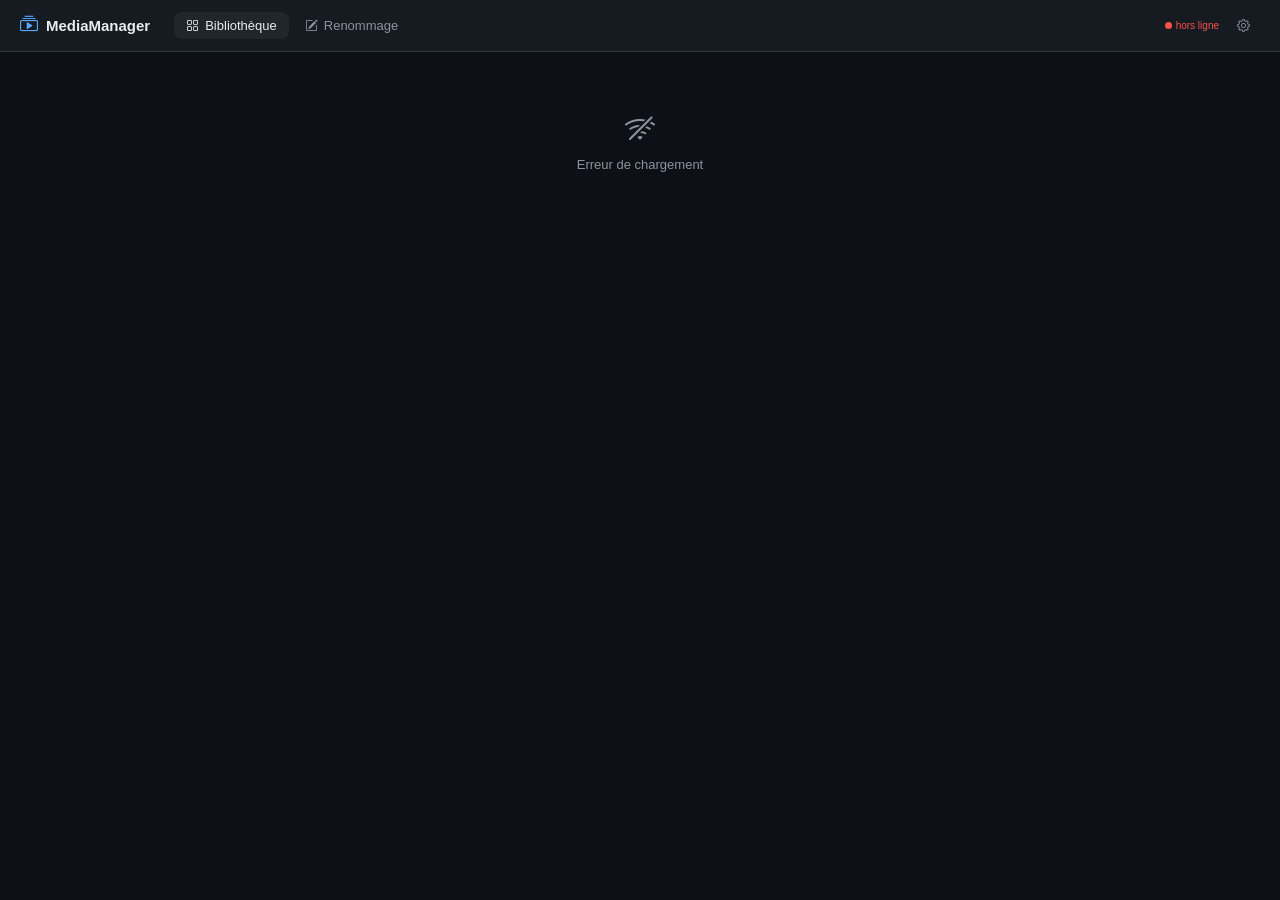
==== frontend/app/index.html @ 9d49ba75 "feat: initial implementation of MediaManager with library and rename functionalities - Added fronten" ====
<!DOCTYPE html>
<html lang="fr">
<head>
  <meta charset="UTF-8">
  <meta name="viewport" content="width=device-width, initial-scale=1.0">
  <title>MediaManager — Bibliothèque</title>
  <link rel="stylesheet"
        href="https://cdn.jsdelivr.net/npm/bootstrap-icons@1.11.3/font/bootstrap-icons.min.css">
  <link rel="stylesheet" href="app.css">
</head>
<body>

<!-- ══ NAVBAR ══════════════════════════════════════════════════════════════ -->
<nav class="navbar">
  <div class="nav-left">
    <div class="nav-brand">
      <i class="bi bi-collection-play"></i>
      <span>MediaManager</span>
    </div>
    <div class="nav-links">
      <button class="nav-item active" data-tab="library" onclick="switchTab('library')">
        <i class="bi bi-grid"></i> Bibliothèque
      </button>
      <button class="nav-item" data-tab="rename" onclick="switchTab('rename')">
        <i class="bi bi-pencil-square"></i> Renommage
        <span id="rename-badge" class="badge-count" style="display:none">0</span>
      </button>
    </div>
  </div>
  <div class="nav-right">
  <span id="service-status" title="État du service" style="font-size:10px;display:flex;align-items:center;gap:4px;color:var(--muted)">
    <span id="service-dot" style="width:7px;height:7px;border-radius:50%;background:var(--muted);display:inline-block"></span>
    <span id="service-label">…</span>
  </span>
  <a href="/admin" class="nav-item nav-right-item" title="Interface admin">
    <i class="bi bi-gear"></i>
  </a>
</div>
</nav>

<!-- ══ PANELS ══════════════════════════════════════════════════════════════ -->
<main class="main-content">

  <!-- Panel : Bibliothèque -->
  <div id="panel-library" class="tab-panel active">
    <div id="library-content">
      <!-- Rempli par library.js -->
    </div>
  </div>

  <!-- Panel : Renommage -->
  <div id="panel-rename" class="tab-panel">
    <div id="rename-content">
      <!-- Rempli par rename.js -->
    </div>
  </div>

</main>

<script>
const API = '';
let activeTab = 'library';

function switchTab(name) {
  if (name === activeTab) return;
  document.querySelectorAll('.tab-panel').forEach(p => p.classList.remove('active'));
  document.querySelectorAll('.nav-item[data-tab]').forEach(b => b.classList.remove('active'));
  document.getElementById('panel-' + name)?.classList.add('active');
  document.querySelector(`.nav-item[data-tab="${name}"]`)?.classList.add('active');
  activeTab = name;
  if (name === 'library') Library.init();
  if (name === 'rename')  Rename.init();
}

function esc(s) {
  return String(s ?? '')
    .replace(/&/g,'&amp;').replace(/</g,'&lt;')
    .replace(/>/g,'&gt;').replace(/"/g,'&quot;');
}

async function checkService() {
  const dot   = document.getElementById('service-dot');
  const label = document.getElementById('service-label');
  try {
    const r = await fetch(`${API}/api/admin/dashboard`);
    if (r.ok) {
      dot.style.background   = 'var(--green)';
      label.textContent      = 'OK';
      label.style.color      = 'var(--green)';
    } else {
      throw new Error();
    }
  } catch {
    dot.style.background = 'var(--red)';
    label.textContent    = 'hors ligne';
    label.style.color    = 'var(--red)';
  }
}

// Vérifier au démarrage puis toutes les 30s
checkService();
setInterval(checkService, 30000);


</script>
<script src="library.js"></script>
<script src="rename.js"></script>
<script>
window.addEventListener('load', () => {
  Library.init();
  Rename.loadBadge();
});
</script>
</body>
</html>
---- frontend/app/app.css ----
/* ══ Reset & base ══════════════════════════════════════════════════════════ */
*, *::before, *::after { box-sizing: border-box; margin: 0; padding: 0; }

:root {
  --bg:        #0d1117;
  --bg2:       #161b22;
  --bg3:       #21262d;
  --border:    rgba(255,255,255,.12);
  --text:      #e6edf3;
  --muted:     #8b949e;
  --blue:      #58a6ff;
  --green:     #3fb950;
  --orange:    #f97316;
  --red:       #f85149;
  --purple:    #a371f7;
  --card-bg:   #161b22;
  --input-bg:  #0d1117;
  --radius:    8px;
  --radius-lg: 12px;
}

body {
  font-family: -apple-system, BlinkMacSystemFont, 'Segoe UI', sans-serif;
  background: var(--bg);
  color: var(--text);
  font-size: 14px;
  min-height: 100vh;
}

/* ══ Navbar ════════════════════════════════════════════════════════════════ */
.navbar {
  display: flex;
  align-items: center;
  justify-content: space-between;
  height: 52px;
  padding: 0 20px;
  background: var(--bg2);
  border-bottom: 1px solid var(--border);
  position: sticky;
  top: 0;
  z-index: 100;
}
.nav-left  { display: flex; align-items: center; gap: 24px; }
.nav-right { display: flex; align-items: center; gap: 8px; }

.nav-brand {
  display: flex;
  align-items: center;
  gap: 8px;
  font-weight: 600;
  font-size: 15px;
  color: var(--text);
}
.nav-brand i { font-size: 18px; color: var(--blue); }

.nav-links { display: flex; align-items: center; gap: 4px; }

.nav-item {
  display: flex;
  align-items: center;
  gap: 6px;
  padding: 6px 12px;
  border-radius: var(--radius);
  border: none;
  background: none;
  color: var(--muted);
  font-size: 13px;
  cursor: pointer;
  text-decoration: none;
  transition: background .15s, color .15s;
  position: relative;
}
.nav-item:hover  { background: var(--bg3); color: var(--text); }
.nav-item.active { background: var(--bg3); color: var(--text); }
.nav-right-item  { padding: 6px 10px; }

.badge-count {
  background: var(--orange);
  color: #fff;
  font-size: 10px;
  font-weight: 600;
  padding: 1px 5px;
  border-radius: 10px;
  min-width: 18px;
  text-align: center;
}

/* ══ Panels ════════════════════════════════════════════════════════════════ */
.main-content { padding: 20px; max-width: 1200px; margin: 0 auto; }
.tab-panel    { display: none; }
.tab-panel.active { display: block; }

/* ══ Cards ═════════════════════════════════════════════════════════════════ */
.card {
  background: var(--card-bg);
  border: 1px solid var(--border);
  border-radius: var(--radius-lg);
  padding: 16px 20px;
  margin-bottom: 12px;
}
.card-title {
  font-size: 13px;
  font-weight: 600;
  color: var(--muted);
  text-transform: uppercase;
  letter-spacing: .04em;
  margin-bottom: 12px;
}

/* ══ Boutons ═══════════════════════════════════════════════════════════════ */
button, .btn {
  display: inline-flex;
  align-items: center;
  gap: 6px;
  padding: 6px 14px;
  border-radius: var(--radius);
  border: 1px solid var(--border);
  background: var(--bg3);
  color: var(--text);
  font-size: 13px;
  cursor: pointer;
  transition: background .15s;
  text-decoration: none;
}
button:hover, .btn:hover { background: var(--bg2); }
button:disabled { opacity: .5; cursor: not-allowed; }

.btn-sm    { padding: 4px 10px; font-size: 12px; }
.btn-success { background: rgba(63,185,80,.15); border-color: var(--green); color: var(--green); }
.btn-info    { background: rgba(88,166,255,.15); border-color: var(--blue);  color: var(--blue); }
.btn-danger  { background: rgba(248,81,73,.15);  border-color: var(--red);   color: var(--red); }

/* ══ Tabs catégories ═══════════════════════════════════════════════════════ */
.cat-tabs { display: flex; gap: 6px; margin-bottom: 16px; flex-wrap: wrap; }
.cat-tab {
  padding: 5px 14px;
  border-radius: 20px;
  border: 1px solid var(--border);
  background: none;
  color: var(--muted);
  font-size: 12px;
  cursor: pointer;
  transition: all .15s;
}
.cat-tab:hover  { border-color: var(--blue); color: var(--blue); }
.cat-tab.active {
  background: rgba(88,166,255,.15);
  border-color: var(--blue);
  color: var(--blue);
  font-weight: 600;
}

/* ══ Liste titres ══════════════════════════════════════════════════════════ */
.title-row {
  display: flex;
  align-items: center;
  justify-content: space-between;
  padding: 10px 14px;
  border-bottom: 1px solid var(--border);
  cursor: pointer;
  transition: background .1s;
  border-radius: var(--radius);
}
.title-row:hover     { background: var(--bg3); }
.title-row:last-child { border-bottom: none; }
.title-name  { font-size: 13px; font-weight: 500; }
.title-meta  { font-size: 11px; color: var(--muted); margin-top: 2px; }
.title-right { display: flex; align-items: center; gap: 8px; flex-shrink: 0; }

/* ══ Badges statut ══════════════════════════════════════════════════════════ */
.badge {
  font-size: 10px;
  padding: 2px 7px;
  border-radius: 10px;
  font-weight: 500;
}
.badge-ok      { background: rgba(63,185,80,.15);  color: var(--green); }
.badge-warn    { background: rgba(249,115,22,.15); color: var(--orange); }
.badge-info    { background: rgba(88,166,255,.15); color: var(--blue); }
.badge-muted   { background: var(--bg3); color: var(--muted); }

/* ══ Blocs renommage ════════════════════════════════════════════════════════ */
.rename-bloc {
  display: flex;
  flex-direction: column;
  gap: 3px;
}
.rename-bloc-label {
  font-size: 10px;
  color: var(--muted);
  text-align: center;
}
.rename-bloc-val {
  font-family: 'JetBrains Mono', 'Fira Code', monospace;
  font-size: 12px;
  padding: 5px 8px;
  background: var(--bg3);
  border: 1px solid var(--border);
  border-radius: var(--radius);
  cursor: text;
  min-width: 40px;
  transition: border-color .15s;
}
.rename-bloc-val:hover  { border-color: var(--blue); }
.rename-bloc-val.validated {
  background: rgba(63,185,80,.1);
  border-color: var(--green);
  color: var(--green);
}
.rename-bloc-val.empty  {
  border-style: dashed;
  color: var(--muted);
  font-style: italic;
}
.rename-preview {
  font-family: 'JetBrains Mono', 'Fira Code', monospace;
  font-size: 12px;
  padding: 8px 12px;
  background: var(--bg3);
  border-radius: var(--radius);
  flex: 1;
  color: var(--text);
}

/* ══ Arborescence ══════════════════════════════════════════════════════════ */
.tree-item {
  border: 1px solid var(--border);
  border-radius: var(--radius-lg);
  margin-bottom: 6px;
  overflow: hidden;
}
.tree-header {
  display: flex;
  align-items: center;
  justify-content: space-between;
  padding: 10px 14px;
  cursor: pointer;
  transition: background .1s;
}
.tree-header:hover { background: var(--bg3); }
.tree-body {
  display: none;
  border-top: 1px solid var(--border);
  padding: 10px 14px;
  background: rgba(0,0,0,.2);
}
.tree-body.open { display: block; }

/* ══ Breadcrumb ════════════════════════════════════════════════════════════ */
.breadcrumb {
  display: flex;
  align-items: center;
  gap: 6px;
  font-size: 13px;
  color: var(--muted);
  margin-bottom: 16px;
}
.breadcrumb a { color: var(--blue); cursor: pointer; text-decoration: none; }
.breadcrumb a:hover { text-decoration: underline; }
.breadcrumb i { font-size: 11px; }

/* ══ Inputs ════════════════════════════════════════════════════════════════ */
input[type="text"], input[type="number"], select {
  background: var(--input-bg);
  border: 1px solid var(--border);
  border-radius: var(--radius);
  color: var(--text);
  padding: 6px 10px;
  font-size: 13px;
  width: 100%;
  font-family: inherit;
}
input:focus, select:focus {
  outline: none;
  border-color: var(--blue);
}

/* ══ Empty state ═══════════════════════════════════════════════════════════ */
.empty-state {
  text-align: center;
  padding: 40px 20px;
  color: var(--muted);
  font-size: 13px;
}
.empty-state i { font-size: 32px; display: block; margin-bottom: 8px; }

/* ══ Spinner ═══════════════════════════════════════════════════════════════ */
.spinner {
  display: inline-block;
  width: 14px;
  height: 14px;
  border: 2px solid var(--border);
  border-top-color: var(--blue);
  border-radius: 50%;
  animation: spin .6s linear infinite;
}
@keyframes spin { to { transform: rotate(360deg); } }
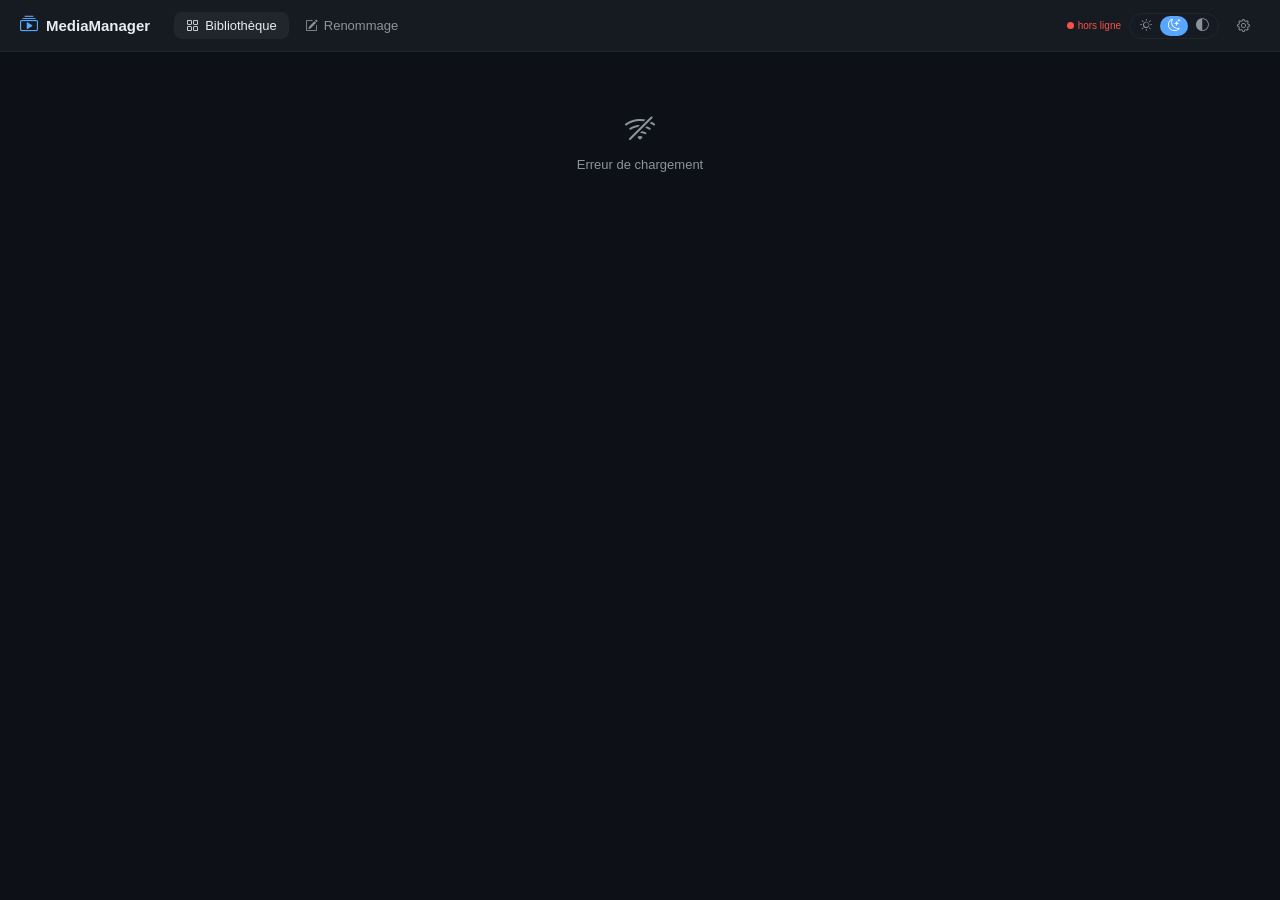
==== commit 60c7333b: "feat: add system router for administration and monitoring - Implemented a new router in system.py fo" ====
--- a/frontend/app/index.html
+++ b/frontend/app/index.html
@@ -1,5 +1,5 @@
 <!DOCTYPE html>
-<html lang="fr">
+<html lang="fr" data-theme="dark">
 <head>
   <meta charset="UTF-8">
   <meta name="viewport" content="width=device-width, initial-scale=1.0">
@@ -18,24 +18,35 @@
       <span>MediaManager</span>
     </div>
     <div class="nav-links">
-      <button class="nav-item active" data-tab="library" onclick="switchTab('library')">
+      <button class="nav-item active" data-tab="library" onclick="goLibraryHome()">
         <i class="bi bi-grid"></i> Bibliothèque
       </button>
-      <button class="nav-item" data-tab="rename" onclick="switchTab('rename')">
+      <button class="nav-item" data-tab="rename" onclick="goRename()">
         <i class="bi bi-pencil-square"></i> Renommage
-        <span id="rename-badge" class="badge-count" style="display:none">0</span>
+        <span id="rename-badge" class="badge-count hidden">0</span>
       </button>
     </div>
   </div>
   <div class="nav-right">
-  <span id="service-status" title="État du service" style="font-size:10px;display:flex;align-items:center;gap:4px;color:var(--muted)">
-    <span id="service-dot" style="width:7px;height:7px;border-radius:50%;background:var(--muted);display:inline-block"></span>
-    <span id="service-label">…</span>
-  </span>
-  <a href="/admin" class="nav-item nav-right-item" title="Interface admin">
-    <i class="bi bi-gear"></i>
-  </a>
-</div>
+    <span id="service-status" class="service-status" title="État du service">
+      <span id="service-dot" class="service-dot"></span>
+      <span id="service-label">…</span>
+    </span>
+    <div class="theme-selector">
+      <button class="theme-btn" id="theme-btn-light" onclick="setTheme('light')" title="Thème clair">
+        <i class="bi bi-sun"></i>
+      </button>
+      <button class="theme-btn active" id="theme-btn-dark" onclick="setTheme('dark')" title="Thème sombre">
+        <i class="bi bi-moon-stars"></i>
+      </button>
+      <button class="theme-btn" id="theme-btn-auto" onclick="setTheme('auto')" title="Thème auto">
+        <i class="bi bi-circle-half"></i>
+      </button>
+    </div>
+    <a href="/admin" class="nav-item nav-right-item" title="Interface admin">
+      <i class="bi bi-gear"></i>
+    </a>
+  </div>
 </nav>
 
 <!-- ══ PANELS ══════════════════════════════════════════════════════════════ -->
@@ -58,6 +69,15 @@
 </main>
 
 <script>
+/* ── Thème ────────────────────────────────────────────────────────────────── */
+function setTheme(theme) {
+  document.documentElement.setAttribute('data-theme', theme);
+  localStorage.setItem('mm-theme', theme);
+  document.querySelectorAll('.theme-btn').forEach(b => b.classList.remove('active'));
+  document.getElementById(`theme-btn-${theme}`)?.classList.add('active');
+}
+
+/* ── App ──────────────────────────────────────────────────────────────────── */
 const API = '';
 let activeTab = 'library';
 
@@ -72,6 +92,25 @@
   if (name === 'rename')  Rename.init();
 }
 
+
+function goLibraryHome() {
+  if (activeTab !== 'library') {
+    switchTab('library');
+  } else {
+    Library.init();
+  }
+}
+
+function goRename() {
+  if (activeTab !== 'rename') {
+    switchTab('rename');
+  } else {
+    Rename.init();
+  }
+}
+
+
+
 function esc(s) {
   return String(s ?? '')
     .replace(/&/g,'&amp;').replace(/</g,'&lt;')
@@ -84,16 +123,16 @@
   try {
     const r = await fetch(`${API}/api/admin/dashboard`);
     if (r.ok) {
-      dot.style.background   = 'var(--green)';
-      label.textContent      = 'OK';
-      label.style.color      = 'var(--green)';
+      dot.className   = 'service-dot ok';
+      label.className = 'service-label ok';
+      label.textContent = 'OK';
     } else {
       throw new Error();
     }
   } catch {
-    dot.style.background = 'var(--red)';
-    label.textContent    = 'hors ligne';
-    label.style.color    = 'var(--red)';
+    dot.className   = 'service-dot err';
+    label.className = 'service-label err';
+    label.textContent = 'hors ligne';
   }
 }
 
@@ -107,6 +146,7 @@
 <script src="rename.js"></script>
 <script>
 window.addEventListener('load', () => {
+  setTheme(localStorage.getItem('mm-theme') || 'dark');
   Library.init();
   Rename.loadBadge();
 });
--- a/frontend/app/app.css
+++ b/frontend/app/app.css
@@ -2,10 +2,16 @@
 *, *::before, *::after { box-sizing: border-box; margin: 0; padding: 0; }
 
 :root {
+  --radius:    8px;
+  --radius-lg: 12px;
+}
+
+/* ── Thème SOMBRE ─────────────────────────────────────────────────────────── */
+[data-theme="dark"] {
   --bg:        #0d1117;
   --bg2:       #161b22;
   --bg3:       #21262d;
-  --border:    rgba(255,255,255,.12);
+  --border:    #21262d;
   --text:      #e6edf3;
   --muted:     #8b949e;
   --blue:      #58a6ff;
@@ -15,8 +21,53 @@
   --purple:    #a371f7;
   --card-bg:   #161b22;
   --input-bg:  #0d1117;
-  --radius:    8px;
-  --radius-lg: 12px;
+  --btn-bg:        #21262d;
+  --btn-hover-bg:  #30363d;
+  --surface-bg:    rgba(22,27,34,.5);
+  --inset-bg:      rgba(9,13,19,.4);
+}
+
+/* ── Thème CLAIR ──────────────────────────────────────────────────────────── */
+[data-theme="light"] {
+  --bg:        #f6f8fa;
+  --bg2:       #ffffff;
+  --bg3:       #eaeef2;
+  --border:    #d0d7de;
+  --text:      #1f2328;
+  --muted:     #57606a;
+  --blue:      #0969da;
+  --green:     #1a7f37;
+  --orange:    #bc4c00;
+  --red:       #cf222e;
+  --purple:    #8250df;
+  --card-bg:   #ffffff;
+  --input-bg:  #f6f8fa;
+  --btn-bg:        #f6f8fa;
+  --btn-hover-bg:  #eaeef2;
+  --surface-bg:    rgba(208,215,222,.25);
+  --inset-bg:      transparent;
+}
+
+/* ── Thème AUTO ───────────────────────────────────────────────────────────── */
+@media (prefers-color-scheme: dark) {
+  [data-theme="auto"] {
+    --bg: #0d1117; --bg2: #161b22; --bg3: #21262d; --border: #21262d;
+    --text: #e6edf3; --muted: #8b949e;
+    --blue: #58a6ff; --green: #3fb950; --orange: #f97316; --red: #f85149; --purple: #a371f7;
+    --card-bg: #161b22; --input-bg: #0d1117;
+    --btn-bg: #21262d; --btn-hover-bg: #30363d;
+    --surface-bg: rgba(22,27,34,.5); --inset-bg: rgba(9,13,19,.4);
+  }
+}
+@media (prefers-color-scheme: light) {
+  [data-theme="auto"] {
+    --bg: #f6f8fa; --bg2: #ffffff; --bg3: #eaeef2; --border: #d0d7de;
+    --text: #1f2328; --muted: #57606a;
+    --blue: #0969da; --green: #1a7f37; --orange: #bc4c00; --red: #cf222e; --purple: #8250df;
+    --card-bg: #ffffff; --input-bg: #f6f8fa;
+    --btn-bg: #f6f8fa; --btn-hover-bg: #eaeef2;
+    --surface-bg: rgba(208,215,222,.25); --inset-bg: transparent;
+  }
 }
 
 body {
@@ -43,6 +94,18 @@
 .nav-left  { display: flex; align-items: center; gap: 24px; }
 .nav-right { display: flex; align-items: center; gap: 8px; }
 
+.service-status { display: flex; align-items: center; gap: 4px; font-size: 10px; color: var(--muted); }
+.service-dot    { width: 7px; height: 7px; border-radius: 50%; background: var(--muted); display: inline-block; }
+.service-dot.ok  { background: var(--green); }
+.service-dot.err { background: var(--red); }
+.service-label.ok  { color: var(--green); }
+.service-label.err { color: var(--red); }
+
+.theme-selector { display: flex; background: var(--surface-bg); border: 1px solid var(--border); border-radius: 20px; padding: 2px; }
+.theme-btn { background: none; border: none; color: var(--muted); padding: 3px 8px; cursor: pointer; border-radius: 14px; font-size: .78rem; transition: all .2s; display: flex; align-items: center; gap: 4px; font-family: inherit; }
+.theme-btn:hover { color: var(--text); }
+.theme-btn.active { background: var(--blue); color: #fff; }
+
 .nav-brand {
   display: flex;
   align-items: center;
@@ -84,6 +147,9 @@
   min-width: 18px;
   text-align: center;
 }
+
+/* ══ Utilitaires ════════════════════════════════════════════════════════════ */
+.hidden { display: none !important; }
 
 /* ══ Panels ════════════════════════════════════════════════════════════════ */
 .main-content { padding: 20px; max-width: 1200px; margin: 0 auto; }
@@ -153,15 +219,15 @@
 /* ══ Liste titres ══════════════════════════════════════════════════════════ */
 .title-row {
   display: flex;
-  align-items: center;
-  justify-content: space-between;
-  padding: 10px 14px;
+  align-items: flex-start;
+  justify-content: flex-start;
+  gap: 0;
+  padding: 12px 16px;
   border-bottom: 1px solid var(--border);
   cursor: pointer;
   transition: background .1s;
-  border-radius: var(--radius);
-}
-.title-row:hover     { background: var(--bg3); }
+}
+.title-row:hover { background: var(--bg3); }
 .title-row:last-child { border-bottom: none; }
 .title-name  { font-size: 13px; font-weight: 500; }
 .title-meta  { font-size: 11px; color: var(--muted); margin-top: 2px; }
@@ -242,7 +308,7 @@
   display: none;
   border-top: 1px solid var(--border);
   padding: 10px 14px;
-  background: rgba(0,0,0,.2);
+  background: var(--inset-bg);
 }
 .tree-body.open { display: block; }
 
@@ -294,4 +360,657 @@
   border-radius: 50%;
   animation: spin .6s linear infinite;
 }
-@keyframes spin { to { transform: rotate(360deg); } }+@keyframes spin { to { transform: rotate(360deg); } }
+
+/* ══ Blocs renommage responsive ══════════════════════════════════════════ */
+.rename-blocs-row {
+  display:flex;
+  align-items:flex-end;
+  gap:6px;
+  flex-wrap:wrap;
+  margin-bottom:8px;
+}
+.rename-bloc-sep {
+  font-family:'JetBrains Mono','Fira Code',monospace;
+  font-size:13px;
+  color:var(--muted);
+  padding-bottom:6px;
+  flex-shrink:0;
+}
+
+/* Masquer les flèches natives des inputs number */
+input[type="number"]::-webkit-outer-spin-button,
+input[type="number"]::-webkit-inner-spin-button {
+  -webkit-appearance: none;
+  margin: 0;
+}
+input[type="number"] {
+  -moz-appearance: textfield;
+}
+
+/* ══ Fiche détail fichier ════════════════════════════════════════════════ */
+.item-detail-header {
+  display: flex;
+  align-items: flex-start;
+  justify-content: space-between;
+  gap: 16px;
+  margin-bottom: 16px;
+}
+.item-detail-title {
+  font-size: 18px;
+  font-weight: 600;
+  margin-bottom: 4px;
+}
+.item-detail-sub {
+  font-size: 13px;
+  color: var(--muted);
+}
+.item-watch-btn {
+  display: flex;
+  align-items: center;
+  gap: 6px;
+  padding: 8px 16px;
+  border-radius: var(--radius);
+  border: 1px solid var(--border);
+  background: var(--bg3);
+  cursor: pointer;
+  font-size: 13px;
+  flex-shrink: 0;
+  transition: all .15s;
+}
+.item-watch-btn.watched {
+  background: rgba(63,185,80,.15);
+  border-color: var(--green);
+  color: var(--green);
+}
+
+.item-detail-grid {
+  display: grid;
+  grid-template-columns: repeat(auto-fit, minmax(260px, 1fr));
+  gap: 12px;
+}
+.item-detail-section {
+  background: var(--card-bg);
+  border: 1px solid var(--border);
+  border-radius: var(--radius-lg);
+  padding: 16px;
+}
+.item-detail-section-title {
+  font-size: 11px;
+  font-weight: 600;
+  color: var(--muted);
+  text-transform: uppercase;
+  letter-spacing: .04em;
+  margin-bottom: 12px;
+  display: flex;
+  align-items: center;
+  gap: 6px;
+}
+.item-detail-row {
+  display: flex;
+  justify-content: space-between;
+  align-items: center;
+  padding: 5px 0;
+  font-size: 13px;
+  border-bottom: 1px solid var(--border);
+}
+.item-detail-row:last-child { border-bottom: none; }
+.item-detail-label { color: var(--muted); }
+.item-detail-value { font-weight: 500; text-align: right; }
+
+.item-detail-banner {
+  display: flex;
+  align-items: center;
+  justify-content: space-between;
+  padding: 12px 16px;
+  border-radius: var(--radius-lg);
+  margin-bottom: 16px;
+  border: 1px solid var(--orange);
+  background: rgba(249,115,22,.08);
+}
+.item-detail-banner-text {
+  font-size: 13px;
+  color: var(--orange);
+  display: flex;
+  align-items: center;
+  gap: 8px;
+}
+
+/* ══ En-tête titre enrichi ════════════════════════════════════════════════ */
+.title-header-stats {
+  display: flex;
+  align-items: center;
+  gap: 24px;
+  margin-top: 10px;
+  flex-wrap: wrap;
+}
+.title-header-stat-group { flex: 1; min-width: 140px; }
+.title-header-stat-label {
+  font-size: 10px;
+  color: var(--muted);
+  text-transform: uppercase;
+  letter-spacing: .04em;
+  margin-bottom: 6px;
+}
+.mini-bar-row {
+  display: grid;
+  grid-template-columns: 42px 1fr 32px;
+  gap: 8px;
+  align-items: center;
+  margin-bottom: 3px;
+}
+.mini-bar-row.codec { grid-template-columns: 50px 1fr 32px; }
+.mini-bar-label { font-size: 11px; color: var(--muted); }
+.mini-bar-bg { height: 4px; background: var(--bg3); border-radius: 2px; }
+.mini-bar-fill { height: 100%; border-radius: 2px; }
+.mini-bar-fill.res { background: var(--blue); }
+.mini-bar-fill.codec { background: var(--purple); }
+.mini-bar-val { font-size: 11px; color: var(--muted); text-align: right; }
+
+.weight-badge {
+  display: flex;
+  align-items: center;
+  gap: 6px;
+  padding: 6px 12px;
+  background: var(--bg3);
+  border-radius: 8px;
+  font-size: 13px;
+  font-weight: 600;
+  white-space: nowrap;
+}
+
+/* ══ Ligne saison enrichie ════════════════════════════════════════════════ */
+.season-row {
+  display: flex;
+  align-items: center;
+  padding: 12px 14px;
+  cursor: pointer;
+  transition: background .1s;
+}
+.season-row:hover { background: var(--bg3); }
+.season-info { flex: 0 0 200px; min-width: 0; }
+.season-stats { flex: 1; min-width: 140px; padding: 0 14px; }
+
+/* ══ Fiche détail fichier — disposition verticale ═══════════════════════ */
+.item-detail-grid-vertical {
+  display: flex;
+  flex-direction: column;
+  gap: 12px;
+}
+
+/* ══ Debug technique collapsable ════════════════════════════════════════ */
+.debug-section {
+  margin-top: 20px;
+  border: 1px solid var(--border);
+  border-radius: var(--radius-lg);
+  overflow: hidden;
+}
+.debug-header {
+  display: flex;
+  align-items: center;
+  gap: 8px;
+  padding: 10px 14px;
+  cursor: pointer;
+  background: var(--card-bg);
+  font-size: 12px;
+  color: var(--muted);
+}
+.debug-header:hover { background: var(--bg3); }
+.debug-body {
+  display: none;
+  padding: 14px;
+  background: var(--input-bg);
+  font-family: 'JetBrains Mono', monospace;
+  font-size: 11px;
+  white-space: pre-wrap;
+  word-break: break-all;
+  max-height: 400px;
+  overflow-y: auto;
+  color: var(--muted);
+}
+.debug-body.open { display: block; }
+.debug-chevron { transition: transform .15s; margin-left: auto; }
+
+/* ── Pagination bibliothèque ───────────────────────────────────────────────── */
+.lib-toolbar {
+  display: flex;
+  align-items: center;
+  gap: 10px;
+  margin-bottom: 16px;
+  flex-wrap: wrap;
+}
+.lib-toolbar input[type="text"] {
+  max-width: 260px;
+  flex-shrink: 0;
+}
+.lib-count {
+  font-size: 12px;
+  color: var(--muted);
+  white-space: nowrap;
+  margin-right: auto;
+}
+.lib-pagination {
+  display: flex;
+  align-items: center;
+  gap: 6px;
+  flex-shrink: 0;
+}
+.lib-page-info {
+  font-size: 12px;
+  color: var(--muted);
+  white-space: nowrap;
+  min-width: 48px;
+  text-align: center;
+}
+.lib-limit-sel {
+  width: 72px;
+  padding: 4px 6px;
+  font-size: 12px;
+}
+
+/* ══ Mini-stats communes (résolutions/codecs réutilisables) ═══════════════ */
+.stat-block-label {
+  font-size: 10px;
+  color: var(--muted);
+  text-transform: uppercase;
+  letter-spacing: .04em;
+  margin-bottom: 6px;
+}
+.stat-bar-row {
+  display: grid;
+  grid-template-columns: 46px 1fr 32px;
+  gap: 8px;
+  align-items: center;
+  margin-bottom: 3px;
+}
+.stat-bar-label { font-size: 11px; color: var(--muted); }
+.stat-bar-bg { height: 4px; background: var(--bg3); border-radius: 2px; }
+.stat-bar-fill { height: 100%; border-radius: 2px; }
+.stat-bar-fill.res   { background: var(--blue); }
+.stat-bar-fill.codec { background: var(--purple); }
+.stat-bar-val { font-size: 11px; color: var(--muted); text-align: right; }
+
+.watch-progress {
+  display: flex;
+  align-items: center;
+  gap: 5px;
+  margin-top: 6px;
+}
+.watch-progress i { font-size: 11px; color: var(--muted); }
+.watch-progress-bg { height: 4px; background: var(--bg3); border-radius: 2px; flex: 1; max-width: 90px; }
+.watch-progress-fill { height: 100%; background: var(--green); border-radius: 2px; }
+.watch-progress-pct { font-size: 10px; color: var(--muted); white-space: nowrap; }
+
+.weight-pill {
+  display: flex;
+  align-items: center;
+  gap: 6px;
+  padding: 6px 12px;
+  background: var(--bg3);
+  border-radius: 8px;
+  font-size: 13px;
+  font-weight: 600;
+  white-space: nowrap;
+}
+
+/* ══ Audio en colonnes par piste ════════════════════════════════════════════ */
+.audio-tracks-grid {
+  display: grid;
+  gap: 8px 12px;
+  margin-top: 4px;
+}
+.audio-track-header {
+  text-align: center;
+  font-size: 11px;
+  font-weight: 600;
+  color: var(--text);
+  padding-bottom: 6px;
+  border-bottom: 1px solid var(--border);
+}
+.audio-track-row-label {
+  font-size: 12px;
+  color: var(--muted);
+  display: flex;
+  align-items: center;
+}
+.audio-track-value {
+  text-align: center;
+  font-size: 13px;
+  font-weight: 500;
+}
+.audio-track-format {
+  text-align: center;
+  font-size: 11px;
+  font-weight: 600;
+  color: var(--blue);
+}
+.audio-track-bitrate {
+  text-align: center;
+  font-size: 11px;
+  color: var(--muted);
+}
+
+/* ══ Diagramme canaux audio ═════════════════════════════════════════════════ */
+.spk-diagram {
+  display: inline-flex;
+  flex-direction: column;
+  gap: 2px;
+  padding: 5px;
+  background: var(--bg);
+  border-radius: 6px;
+  border: 1px solid var(--border);
+  margin: 0 auto;
+}
+.spk-row {
+  display: flex;
+  gap: 2px;
+  justify-content: center;
+}
+.spk-node {
+  width: 26px;
+  height: 20px;
+  display: flex;
+  align-items: center;
+  justify-content: center;
+  border-radius: 3px;
+  font-size: 8px;
+  font-weight: 700;
+  font-family: monospace;
+  border: 1px solid transparent;
+  transition: none;
+}
+.spk-on {
+  background: rgba(88,166,255,.18);
+  color: var(--blue);
+  border-color: rgba(88,166,255,.35);
+}
+.spk-off {
+  background: transparent;
+  color: var(--border);
+  border-color: var(--border);
+}
+.spk-lfe.spk-on {
+  background: rgba(63,185,80,.15);
+  color: var(--green);
+  border-color: rgba(63,185,80,.35);
+}
+.spk-empty {
+  width: 26px;
+  height: 20px;
+  visibility: hidden;
+}
+
+/* ══ Grille catégories ══════════════════════════════════════════════════════ */
+.cat-grid {
+  display: grid;
+  grid-template-columns: repeat(auto-fit, minmax(280px, 1fr));
+  gap: 14px;
+}
+.cat-card {
+  background: var(--card-bg);
+  border: 1px solid var(--border);
+  border-radius: var(--radius-lg);
+  overflow: hidden;
+  cursor: pointer;
+  transition: border-color .15s;
+}
+.cat-card:hover { border-color: var(--blue); }
+.cat-card-head {
+  display: flex;
+  align-items: center;
+  justify-content: space-between;
+  padding: 12px 14px;
+  border-bottom: 1px solid var(--border);
+}
+.cat-card-brand { display: flex; align-items: center; gap: 8px; }
+.cat-card-icon { font-size: 18px; color: var(--blue); }
+.cat-card-name { font-weight: 600; font-size: 14px; }
+.cat-card-body { padding: 12px 14px; border-bottom: 1px solid var(--border); }
+.cat-card-counts { display: flex; align-items: center; justify-content: space-between; }
+.cat-card-count-list { display: flex; flex-direction: column; gap: 5px; }
+.cat-card-count-row { display: flex; align-items: center; gap: 6px; font-size: 13px; }
+.cat-count-icon { color: var(--muted); font-size: 14px; }
+.cat-card-size { text-align: right; }
+.cat-card-size-icon { font-size: 18px; color: var(--muted); display: block; margin-bottom: 2px; }
+.cat-card-size-val { font-size: 18px; font-weight: 600; }
+.cat-card-stats { display: grid; grid-template-columns: 1fr 1fr; padding: 10px 14px; gap: 14px; }
+.cat-stat-label { font-size: 10px; color: var(--muted); text-transform: uppercase; letter-spacing: .04em; margin-bottom: 7px; }
+.stat-blank { font-size: 11px; color: var(--muted); }
+.text-muted { color: var(--muted); }
+.fw-500 { font-weight: 500; }
+.cat-badge { font-size: 11px; padding: 2px 8px; border-radius: 20px; }
+.cat-badge-seasonal { background: rgba(88,166,255,.15); color: var(--blue); border: 1px solid rgba(88,166,255,.3); }
+.cat-badge-film { background: var(--bg3); color: var(--muted); border: 1px solid var(--border); }
+
+/* Barres compactes 3px (dans cartes catégorie) */
+.prog-row { display: flex; align-items: center; justify-content: space-between; font-size: 12px; margin-bottom: 3px; }
+.prog-track { height: 3px; background: var(--bg3); border-radius: 2px; margin-bottom: 5px; }
+.prog-fill { height: 100%; border-radius: 2px; }
+.prog-fill-blue   { background: var(--blue); }
+.prog-fill-purple { background: var(--purple); }
+
+/* ══ Liste titres — layout colonnes ════════════════════════════════════════ */
+.title-card-inner {
+  display: flex;
+  align-items: flex-start;
+  justify-content: space-between;
+  flex-wrap: wrap;
+  gap: 12px;
+}
+.title-row-list { padding: 14px 16px; align-items: center; }
+.title-info-col { flex: 0 0 220px; min-width: 0; align-self: flex-start; }
+.title-stat-col { flex: 1; min-width: 160px; align-self: flex-start; }
+.title-stat-col-padded { padding: 0 16px; }
+.title-right-col { display: flex; align-items: center; gap: 10px; flex-shrink: 0; padding-top: 2px; }
+.title-heading-lg { font-size: 18px; font-weight: 600; margin-bottom: 4px; }
+.title-heading-md { font-size: 15px; font-weight: 500; margin-bottom: 4px; }
+.title-year { color: var(--muted); font-size: 14px; font-weight: 400; }
+.badge-block-b { display: inline-block; margin-bottom: 6px; }
+.badge-block-t { display: inline-block; margin-top: 6px; }
+.watched-block { margin-top: 8px; }
+.watched-label { font-size: 10px; color: var(--muted); text-transform: uppercase; letter-spacing: .04em; margin-bottom: 4px; }
+.watched-bar { height: 5px; background: var(--bg3); border-radius: 3px; width: 160px; }
+.watched-fill { height: 100%; background: var(--green); border-radius: 3px; }
+.weight-pill i { color: var(--blue); }
+.weight-pill-sm { font-size: 12px; padding: 5px 10px; }
+.title-size-pill {
+  display: flex;
+  align-items: center;
+  gap: 6px;
+  padding: 6px 12px;
+  background: var(--bg3);
+  border-radius: 8px;
+  font-size: 13px;
+  font-weight: 600;
+}
+.title-size-pill i { color: var(--blue); }
+.card-flush { padding: 0; }
+.card-flush-t { padding: 8px 0; }
+.card-mb { margin-bottom: 16px; }
+.card-warn { margin-bottom: 12px; border-color: var(--orange); }
+.tree-item-mb { margin-bottom: 8px; }
+.flex-shrink-0 { flex-shrink: 0; }
+.text-green { color: var(--green); }
+
+/* ══ Item list rows ═════════════════════════════════════════════════════════ */
+.item-row {
+  display: flex;
+  align-items: center;
+  justify-content: space-between;
+  padding: 8px 4px;
+  border-bottom: 1px solid var(--border);
+  font-size: 12px;
+  cursor: pointer;
+  transition: background .1s;
+}
+.item-row:hover { background: var(--bg3); }
+.item-row:last-child { border-bottom: none; }
+.item-main { flex: 1; min-width: 0; }
+.item-title-line { display: flex; align-items: center; gap: 6px; margin-bottom: 2px; }
+.item-ep-num { font-family: monospace; color: var(--blue); font-size: 11px; }
+.item-title-text { font-weight: 500; overflow: hidden; text-overflow: ellipsis; white-space: nowrap; }
+.item-meta { color: var(--muted); font-size: 11px; display: flex; gap: 8px; }
+.item-hdr-badge { color: var(--purple); }
+.item-badges { display: flex; align-items: center; gap: 6px; flex-shrink: 0; }
+
+/* ══ Season header ══════════════════════════════════════════════════════════ */
+.season-name { font-weight: 500; font-size: 14px; }
+.season-file-count { font-size: 11px; color: var(--muted); }
+.season-right { display: flex; align-items: center; gap: 10px; flex-shrink: 0; }
+.tree-chevron { color: var(--muted); font-size: 12px; transition: transform .15s; }
+
+/* ══ Item detail — valeurs spéciales ════════════════════════════════════════ */
+.ep-badge { color: var(--blue); font-family: monospace; }
+.hdr-badge { color: var(--purple); }
+.status-ok { color: var(--green); }
+.status-warn { color: var(--orange); }
+.audio-count { margin-left: auto; font-size: 11px; color: var(--muted); font-weight: 400; }
+.filename-mono {
+  font-family: monospace;
+  font-size: 11px;
+  max-width: 60%;
+  overflow: hidden;
+  text-overflow: ellipsis;
+  white-space: nowrap;
+}
+
+/* ══ Renommage — structure propositions ════════════════════════════════════ */
+.rename-cat-section { margin-bottom: 20px; }
+.section-label {
+  font-size: 11px;
+  font-weight: 600;
+  color: var(--muted);
+  text-transform: uppercase;
+  letter-spacing: .05em;
+  padding: 4px 0;
+  margin-bottom: 8px;
+  border-bottom: 1px solid var(--border);
+}
+.prop-title-head { display: flex; align-items: center; justify-content: space-between; }
+.prop-title-name { font-size: 17px; font-weight: 600; margin-bottom: 4px; }
+.prop-title-sub { font-size: 12px; color: var(--muted); }
+.folder-prop-label {
+  font-size: 11px;
+  font-weight: 600;
+  color: var(--orange);
+  text-transform: uppercase;
+  letter-spacing: .04em;
+  margin-bottom: 10px;
+}
+.folder-prop-current {
+  font-size: 11px;
+  color: var(--muted);
+  margin-bottom: 8px;
+  font-family: monospace;
+  padding: 5px 8px;
+  background: var(--bg3);
+  border-radius: 6px;
+}
+.rename-tree-head { display: flex; align-items: center; gap: 8px; }
+.rename-chevron { font-size: 12px; color: var(--muted); transition: transform .15s; }
+.rename-season-label { font-weight: 500; }
+.rename-season-count { font-size: 11px; color: var(--muted); }
+.nav-chevron { color: var(--muted); font-size: 12px; }
+
+/* Item proposal */
+.prop-item {
+  margin-bottom: 16px;
+  padding-bottom: 16px;
+  border-bottom: 1px solid var(--border);
+}
+.prop-item:last-child { margin-bottom: 0; padding-bottom: 0; border-bottom: none; }
+.prop-file-row { display: flex; align-items: center; gap: 6px; margin-bottom: 10px; }
+.prop-filename {
+  font-size: 10px;
+  color: var(--muted);
+  font-family: monospace;
+  padding: 4px 8px;
+  background: var(--bg3);
+  border-radius: 4px;
+  overflow: hidden;
+  text-overflow: ellipsis;
+  white-space: nowrap;
+  flex: 1;
+}
+.prop-blocs-row { display: flex; align-items: stretch; margin-bottom: 10px; }
+.sep-cell {
+  display: flex;
+  align-items: center;
+  padding: 0 6px;
+  font-family: monospace;
+  font-size: 12px;
+  color: var(--muted);
+  background: var(--bg);
+  border-top: 1px solid var(--border);
+  border-bottom: 1px solid var(--border);
+}
+.prop-actions-row { display: flex; align-items: center; gap: 8px; flex-wrap: wrap; }
+.prop-preview { flex: 1; min-width: 150px; }
+.btn-compact { padding: 4px 10px !important; }
+.hdr-badge-rename { flex-shrink: 0; color: var(--purple); background: rgba(163,113,247,.15); }
+.prop-accepted { opacity: .5; pointer-events: none; }
+.rename-preview-ok { border-color: var(--green) !important; color: var(--green) !important; }
+
+/* ══ Blocs connectés (nouvelle implémentation) ══════════════════════════════ */
+.bloc-cell { background: var(--bg3); border: 1px solid var(--border); overflow: hidden; }
+.bloc-cell.editing { background: var(--input-bg); }
+.bloc-cell-first { flex: 2; border-radius: var(--radius) 0 0 var(--radius); }
+.bloc-cell-mid   { border-left: none; border-radius: 0; }
+.bloc-cell-last  { flex: 3; border-left: none; border-radius: 0 var(--radius) var(--radius) 0; }
+.bloc-cell-solo  { border-radius: var(--radius); flex: 1; }
+.bloc-cell-label {
+  font-size: 10px;
+  color: var(--muted);
+  padding: 3px 8px;
+  border-bottom: 1px solid var(--border);
+  text-transform: uppercase;
+  letter-spacing: .04em;
+  text-align: center;
+}
+.bloc-cell-body { padding: 5px 8px; display: flex; gap: 4px; align-items: center; }
+.bloc-val-wrap     { flex: 1; position: relative; min-width: 60px; height: 22px; }
+.bloc-val-wrap-num { flex: 1; position: relative; min-width: 36px; height: 22px; }
+.bloc-disp {
+  cursor: text;
+  position: absolute;
+  inset: 0;
+  display: flex;
+  align-items: center;
+  font-family: monospace;
+  font-size: 12px;
+  white-space: nowrap;
+  overflow: hidden;
+}
+.bloc-disp.empty     { color: var(--muted); font-style: italic; }
+.bloc-disp.validated { color: var(--green); }
+.bloc-inp {
+  display: none;
+  position: absolute;
+  inset: 0;
+  font-family: monospace;
+  font-size: 12px;
+  padding: 0;
+  border: none;
+  background: transparent;
+  color: var(--text);
+  outline: none;
+  width: 100%;
+  height: 100%;
+}
+.bloc-circle-btn {
+  background: none;
+  border: none;
+  border-radius: 50%;
+  width: 20px;
+  height: 20px;
+  cursor: pointer;
+  display: flex;
+  align-items: center;
+  justify-content: center;
+  font-size: 10px;
+  flex-shrink: 0;
+  padding: 0;
+}
+.bloc-reset-btn { border: 1px solid rgba(249,115,22,.4); color: var(--orange); }
+.bloc-ok-btn { background: #3fb950; color: #fff; }
+.bloc-ok-btn.validated { background: none; border: 1px solid rgba(249,115,22,.4); color: var(--orange); }
